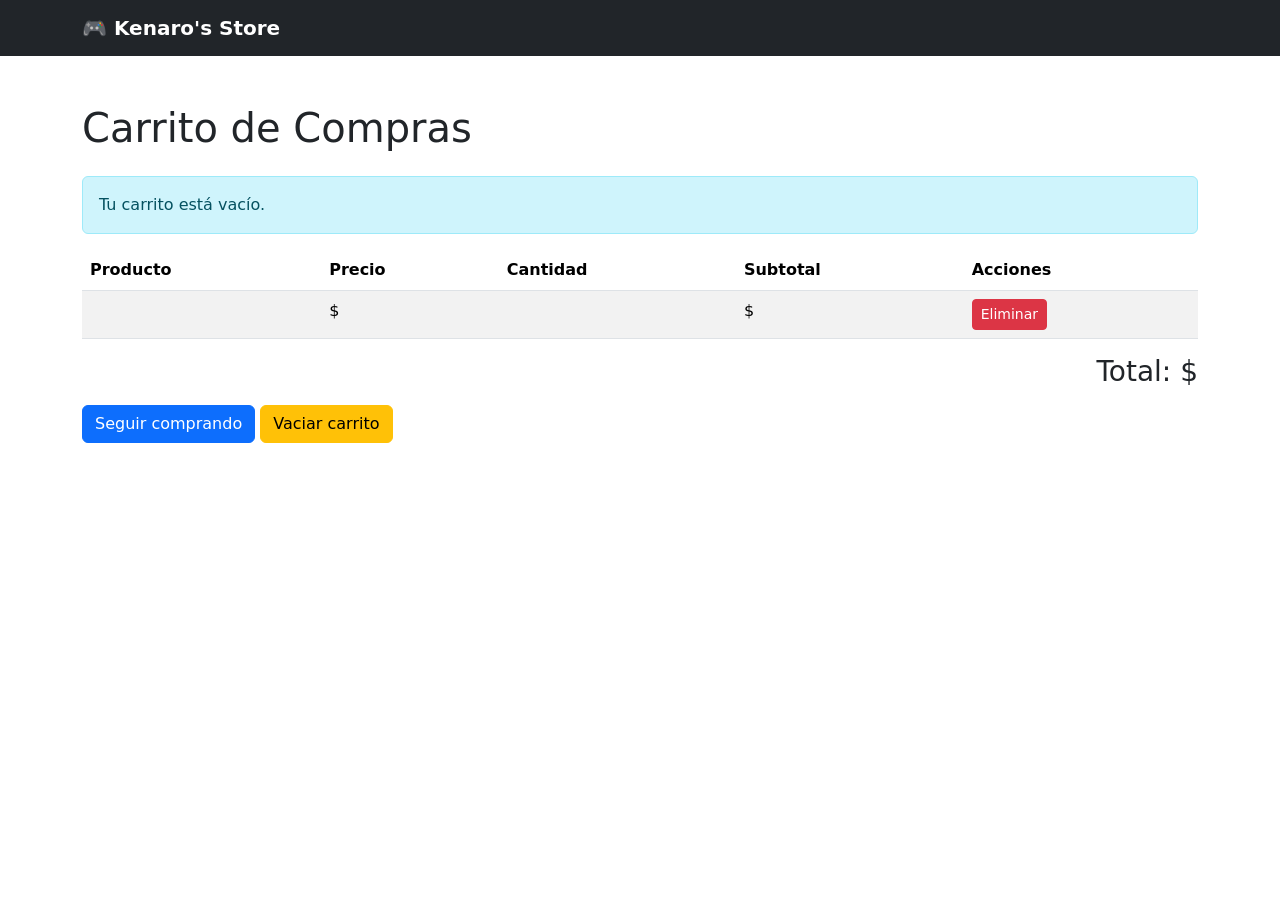
==== src/main/resources/templates/carrito.html @ 060b4c42 "Segunda parte completada, el proyecto ya cuenta con el carrito completamente funcional" ====
<!DOCTYPE html>
<html xmlns:th="http://www.thymeleaf.org">

<head>
    <meta charset="UTF-8">
    <title>Carrito de Compras - Kenaro's Store</title>

    <link href="https://cdn.jsdelivr.net/npm/bootstrap@5.3.7/dist/css/bootstrap.min.css"
        rel="stylesheet">
</head>

<body>

<nav class="navbar navbar-expand-lg navbar-dark bg-dark">
    <div class="container">

        <a class="navbar-brand fw-bold" href="/">
            🎮 Kenaro's Store
        </a>

    </div>
</nav>

<div class="container mt-5">

    <h1 class="mb-4">
        Carrito de Compras
    </h1>

    <div th:if="${#lists.isEmpty(items)}"
        class="alert alert-info">

        Tu carrito está vacío.

    </div>

    <div th:if="${!#lists.isEmpty(items)}">

        <table class="table table-striped">

            <thead>

                <tr>
                    <th>Producto</th>
                    <th>Precio</th>
                    <th>Cantidad</th>
                    <th>Subtotal</th>
                    <th>Acciones</th>
                </tr>

            </thead>

            <tbody>

                <tr th:each="item : ${items}">

                    <td th:text="${item.producto.nombre}">
                    </td>

                    <td>
                        $<span th:text="${item.producto.precio}">
                        </span>
                    </td>

                    <td th:text="${item.cantidad}">
                    </td>

                    <td>
                        $<span th:text="${item.subtotal}">
                        </span>
                    </td>

                    <td>

                        <a th:href="@{/eliminar-carrito/{id}(id=${item.producto.id})}"
                        class="btn btn-danger btn-sm">

                            Eliminar

                        </a>

                    </td>

                </tr>

            </tbody>

        </table>

        <div class="text-end">

            <h3>

                Total:
                $<span th:text="${total}">
                </span>

            </h3>

        </div>

        <div class="mt-3">

            <a href="/catalogo"
            class="btn btn-primary">

                Seguir comprando

            </a>

            <a href="/vaciar-carrito"
            class="btn btn-warning">

                Vaciar carrito

            </a>

        </div>

    </div>

</div>

</body>
</html>
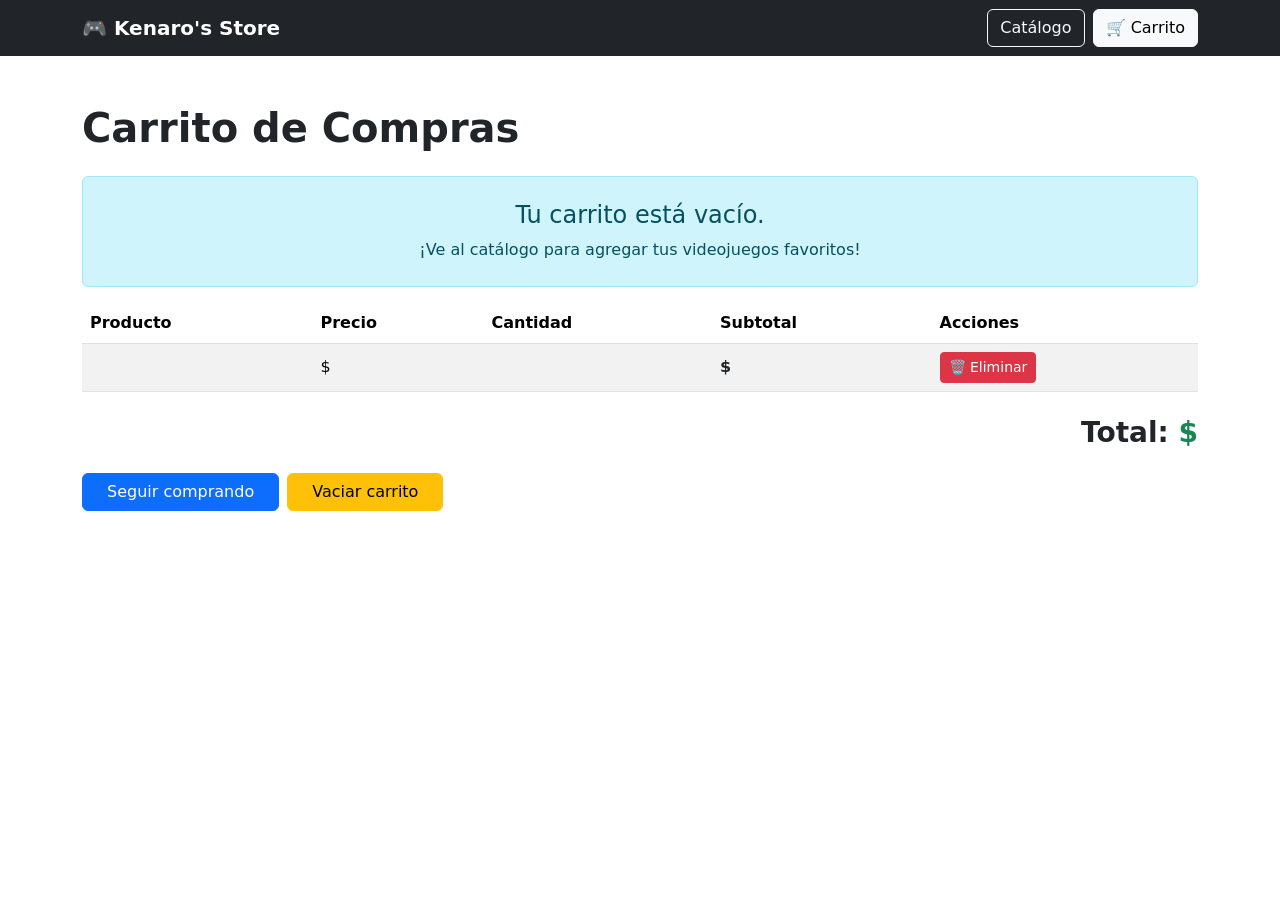
==== commit 81bb62a2: "Version Final, ya cuenta con todo lo solicitado, cualquier otro cambio de mejora lo subire en otra r" ====
--- a/src/main/resources/templates/carrito.html
+++ b/src/main/resources/templates/carrito.html
@@ -4,122 +4,84 @@
 <head>
     <meta charset="UTF-8">
     <title>Carrito de Compras - Kenaro's Store</title>
-
-    <link href="https://cdn.jsdelivr.net/npm/bootstrap@5.3.7/dist/css/bootstrap.min.css"
-        rel="stylesheet">
+    <link href="https://cdn.jsdelivr.net/npm/bootstrap@5.3.7/dist/css/bootstrap.min.css" rel="stylesheet">
 </head>
 
 <body>
 
-<nav class="navbar navbar-expand-lg navbar-dark bg-dark">
-    <div class="container">
+    <nav class="navbar navbar-expand-lg navbar-dark bg-dark">
+        <div class="container">
+            <div class="d-flex justify-content-between align-items-center w-100">
+                <a class="navbar-brand fw-bold" href="/">
+                    🎮 Kenaro's Store
+                </a>
+                <div class="d-flex gap-2">
+                    <a href="/catalogo" class="btn btn-outline-light">
+                        Catálogo
+                    </a>
+                    <a href="/carrito" class="btn btn-outline-light active">
+                        🛒 Carrito
+                        <span class="badge bg-danger" th:text="${cantidadCarrito}"></span>
+                    </a>
+                </div>
+            </div>
+        </div>
+    </nav>
 
-        <a class="navbar-brand fw-bold" href="/">
-            🎮 Kenaro's Store
-        </a>
+    <div class="container mt-5">
 
-    </div>
-</nav>
+        <h1 class="mb-4 fw-bold">
+            Carrito de Compras
+        </h1>
 
-<div class="container mt-5">
-
-    <h1 class="mb-4">
-        Carrito de Compras
-    </h1>
-
-    <div th:if="${#lists.isEmpty(items)}"
-        class="alert alert-info">
-
-        Tu carrito está vacío.
-
-    </div>
-
-    <div th:if="${!#lists.isEmpty(items)}">
-
-        <table class="table table-striped">
-
-            <thead>
-
-                <tr>
-                    <th>Producto</th>
-                    <th>Precio</th>
-                    <th>Cantidad</th>
-                    <th>Subtotal</th>
-                    <th>Acciones</th>
-                </tr>
-
-            </thead>
-
-            <tbody>
-
-                <tr th:each="item : ${items}">
-
-                    <td th:text="${item.producto.nombre}">
-                    </td>
-
-                    <td>
-                        $<span th:text="${item.producto.precio}">
-                        </span>
-                    </td>
-
-                    <td th:text="${item.cantidad}">
-                    </td>
-
-                    <td>
-                        $<span th:text="${item.subtotal}">
-                        </span>
-                    </td>
-
-                    <td>
-
-                        <a th:href="@{/eliminar-carrito/{id}(id=${item.producto.id})}"
-                        class="btn btn-danger btn-sm">
-
-                            Eliminar
-
-                        </a>
-
-                    </td>
-
-                </tr>
-
-            </tbody>
-
-        </table>
-
-        <div class="text-end">
-
-            <h3>
-
-                Total:
-                $<span th:text="${total}">
-                </span>
-
-            </h3>
-
+        <div th:if="${#lists.isEmpty(items)}" class="alert alert-info py-4 text-center">
+            <h4>Tu carrito está vacío.</h4>
+            <p class="mb-0 mt-2">¡Ve al catálogo para agregar tus videojuegos favoritos!</p>
         </div>
 
-        <div class="mt-3">
+        <div th:if="${!#lists.isEmpty(items)}">
+            <table class="table table-striped align-middle">
+                <thead>
+                    <tr>
+                        <th>Producto</th>
+                        <th>Precio</th>
+                        <th>Cantidad</th>
+                        <th>Subtotal</th>
+                        <th>Acciones</th>
+                    </tr>
+                </thead>
+                <tbody>
+                    <tr th:each="item : ${items}">
+                        <td class="fw-bold" th:text="${item.producto.nombre}"></td>
+                        <td>$<span th:text="${item.producto.precio}"></span></td>
+                        <td th:text="${item.cantidad}"></td>
+                        <td class="fw-bold text-dark">$<span th:text="${item.subtotal}"></span></td>
+                        <td>
+                            <a th:href="@{/eliminar-carrito/{id}(id=${item.producto.id})}" class="btn btn-danger btn-sm">
+                                🗑️ Eliminar
+                            </a>
+                        </td>
+                    </tr>
+                </tbody>
+            </table>
 
-            <a href="/catalogo"
-            class="btn btn-primary">
+            <div class="text-end my-4">
+                <h3 class="fw-bold">
+                    Total: <span class="text-success">$<span th:text="${total}"></span></span>
+                </h3>
+            </div>
 
-                Seguir comprando
-
-            </a>
-
-            <a href="/vaciar-carrito"
-            class="btn btn-warning">
-
-                Vaciar carrito
-
-            </a>
-
+            <div class="d-flex gap-2">
+                <a href="/catalogo" class="btn btn-primary px-4">
+                    Seguir comprando
+                </a>
+                <a href="/vaciar-carrito" class="btn btn-warning px-4">
+                    Vaciar carrito
+                </a>
+            </div>
         </div>
 
     </div>
 
-</div>
-
 </body>
 </html>
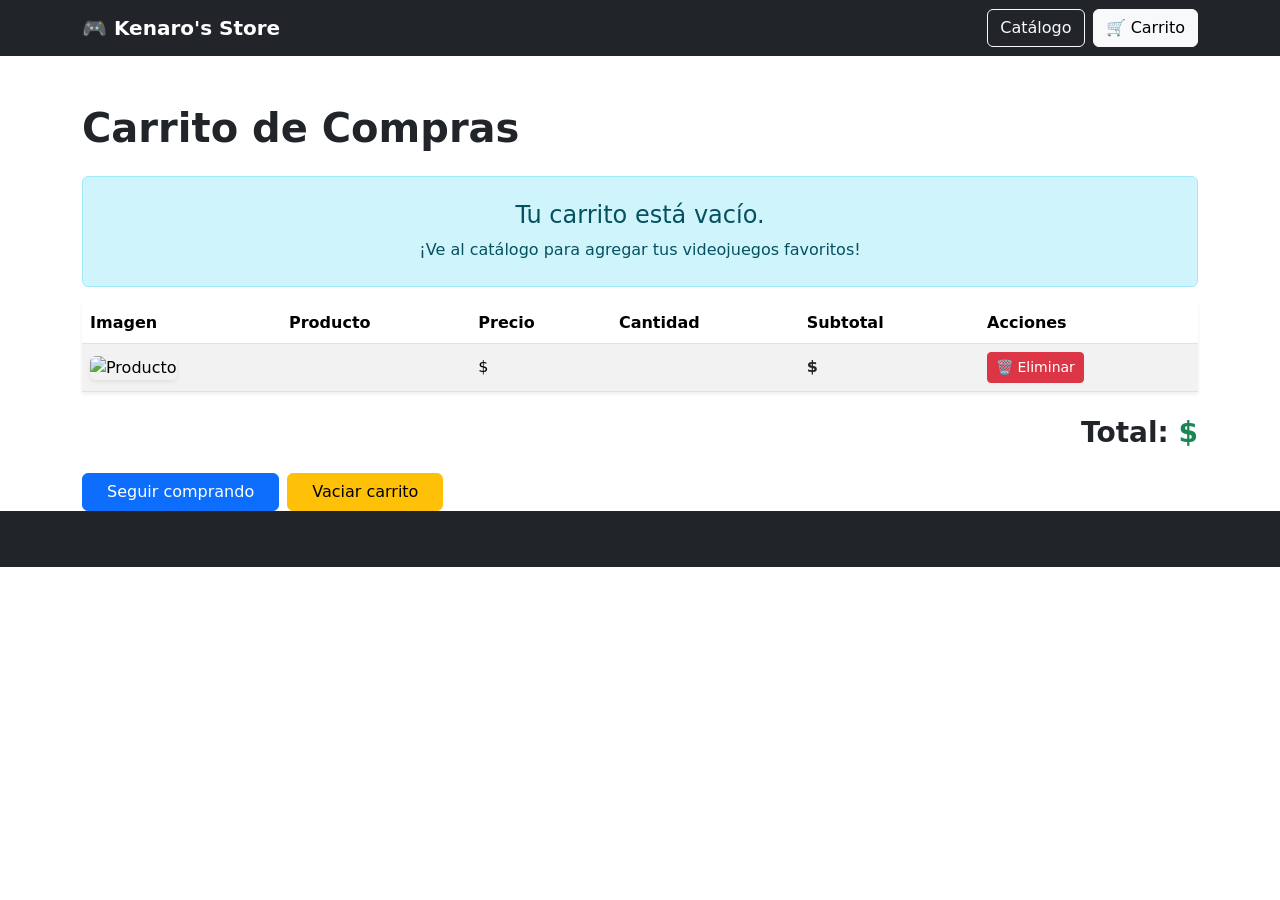
==== commit b04df1d0: "Se hicieron unas modificaciones en la parte del Frontend se agrego un efecto carousel de contenido d" ====
--- a/src/main/resources/templates/carrito.html
+++ b/src/main/resources/templates/carrito.html
@@ -5,6 +5,7 @@
     <meta charset="UTF-8">
     <title>Carrito de Compras - Kenaro's Store</title>
     <link href="https://cdn.jsdelivr.net/npm/bootstrap@5.3.7/dist/css/bootstrap.min.css" rel="stylesheet">
+    <link rel="stylesheet" th:href="@{/css/style.css}">
 </head>
 
 <body>
@@ -40,9 +41,10 @@
         </div>
 
         <div th:if="${!#lists.isEmpty(items)}">
-            <table class="table table-striped align-middle">
+            <table class="table table-hover table-striped align-middle shadow-sm">
                 <thead>
                     <tr>
+                        <th>Imagen</th>
                         <th>Producto</th>
                         <th>Precio</th>
                         <th>Cantidad</th>
@@ -51,17 +53,37 @@
                     </tr>
                 </thead>
                 <tbody>
-                    <tr th:each="item : ${items}">
-                        <td class="fw-bold" th:text="${item.producto.nombre}"></td>
-                        <td>$<span th:text="${item.producto.precio}"></span></td>
-                        <td th:text="${item.cantidad}"></td>
-                        <td class="fw-bold text-dark">$<span th:text="${item.subtotal}"></span></td>
-                        <td>
-                            <a th:href="@{/eliminar-carrito/{id}(id=${item.producto.id})}" class="btn btn-danger btn-sm">
-                                🗑️ Eliminar
-                            </a>
-                        </td>
-                    </tr>
+<tr th:each="item : ${items}">
+
+    <td>
+        <img th:src="@{'/images/' + ${item.producto.imagen}}"
+            alt="Producto"
+            class="rounded shadow-sm"
+            style="width: 70px; height: 90px; object-fit: cover;">
+    </td>
+
+    <td class="fw-bold"
+        th:text="${item.producto.nombre}">
+    </td>
+
+    <td>
+        $<span th:text="${item.producto.precio}"></span>
+    </td>
+
+    <td th:text="${item.cantidad}"></td>
+
+    <td class="fw-bold text-dark">
+        $<span th:text="${item.subtotal}"></span>
+    </td>
+
+    <td>
+        <a th:href="@{/eliminar-carrito/{id}(id=${item.producto.id})}"
+        class="btn btn-danger btn-sm">
+            🗑️ Eliminar
+        </a>
+    </td>
+
+</tr>
                 </tbody>
             </table>
 
@@ -83,5 +105,10 @@
 
     </div>
 
+    <footer class="bg-dark text-white text-center py-3">
+        <p class="mb-0 text-muted">&copy; 2026 Kenaro's Store - Todos los derechos reservados.</p>
+    </footer>
+
+    <script src="https://cdn.jsdelivr.net/npm/bootstrap@5.3.7/dist/js/bootstrap.bundle.min.js"></script>
 </body>
 </html>
